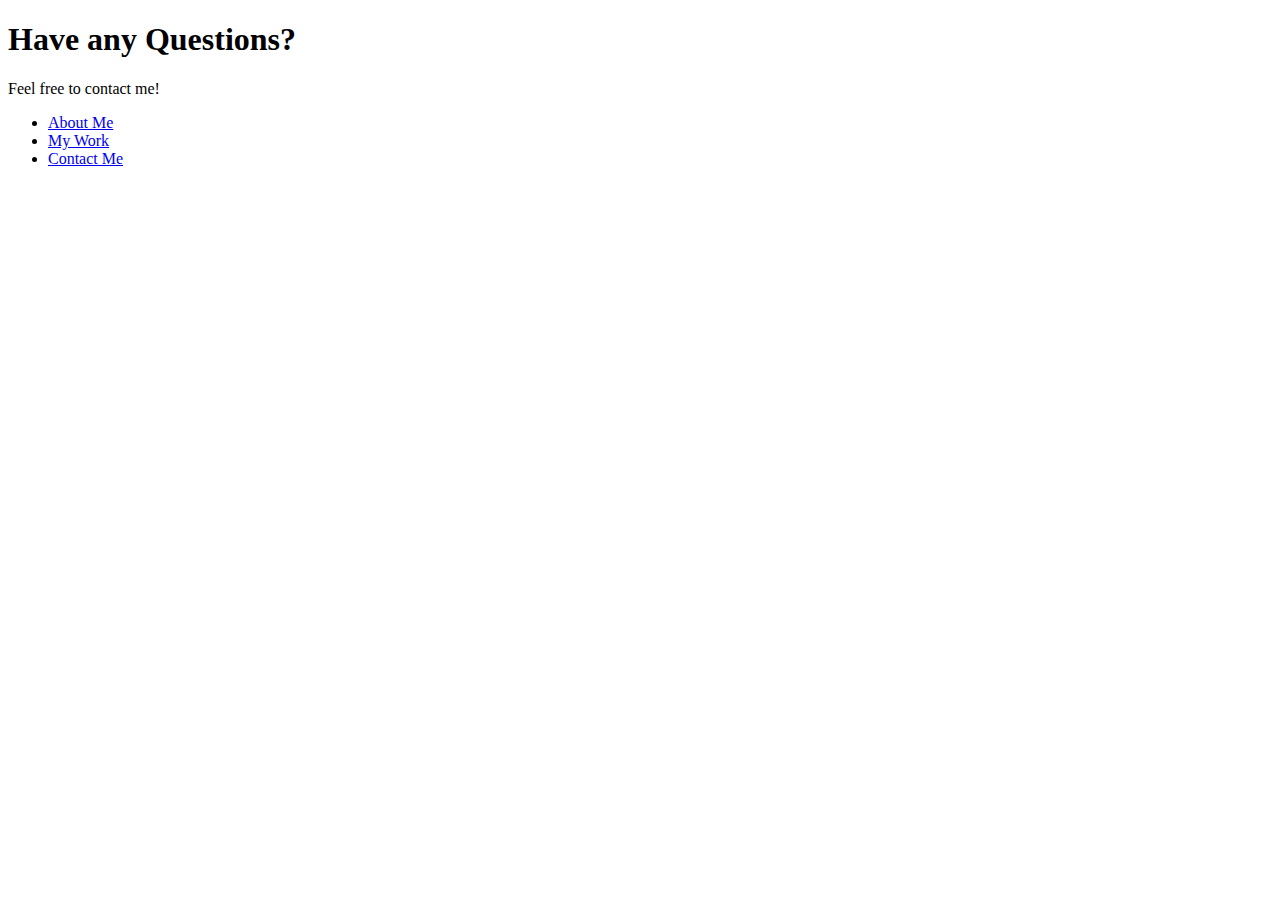
==== 02-Homework/contact.html @ 8a2502c8 "previous repo had a index.lock error so had to create to repository and HTML and CSS, square 1" ====
<!DOCTYPE html>
<html lang="en">

<head>
    <meta charset="UTF-8">
    <meta name="viewport" content="width=
    , initial-scale=1.0">
    <title>Document</title>
    <link href="https://cdn.jsdelivr.net/npm/bootstrap@5.0.0-beta1/dist/css/bootstrap.min.css" rel="stylesheet"
        integrity="sha384-giJF6kkoqNQ00vy+HMDP7azOuL0xtbfIcaT9wjKHr8RbDVddVHyTfAAsrekwKmP1" crossorigin="anonymous">
    </link>
    <link rel="stylesheet" href="styl.css">
</head>

<body>
    <div class="container"></div>
    <div class="jumbotron text-center">
        <h1>Have any Questions?</h1>
        <p>Feel free to contact me!</p>
    </div>
    <div class="row sm-3">
        <ul class="nav nav-pills" float: left;>
            <li class="nav-item">
                <a class="nav-link active" href="index.html">About Me</a>
            </li>
            <li class="nav-item">
                <a class="nav-link" href="portfolio.html">My Work</a>
            </li>
            <li class="nav-item">
                <a class="nav-link" href="contacts.html">Contact Me</a>
            </li>
    </div>
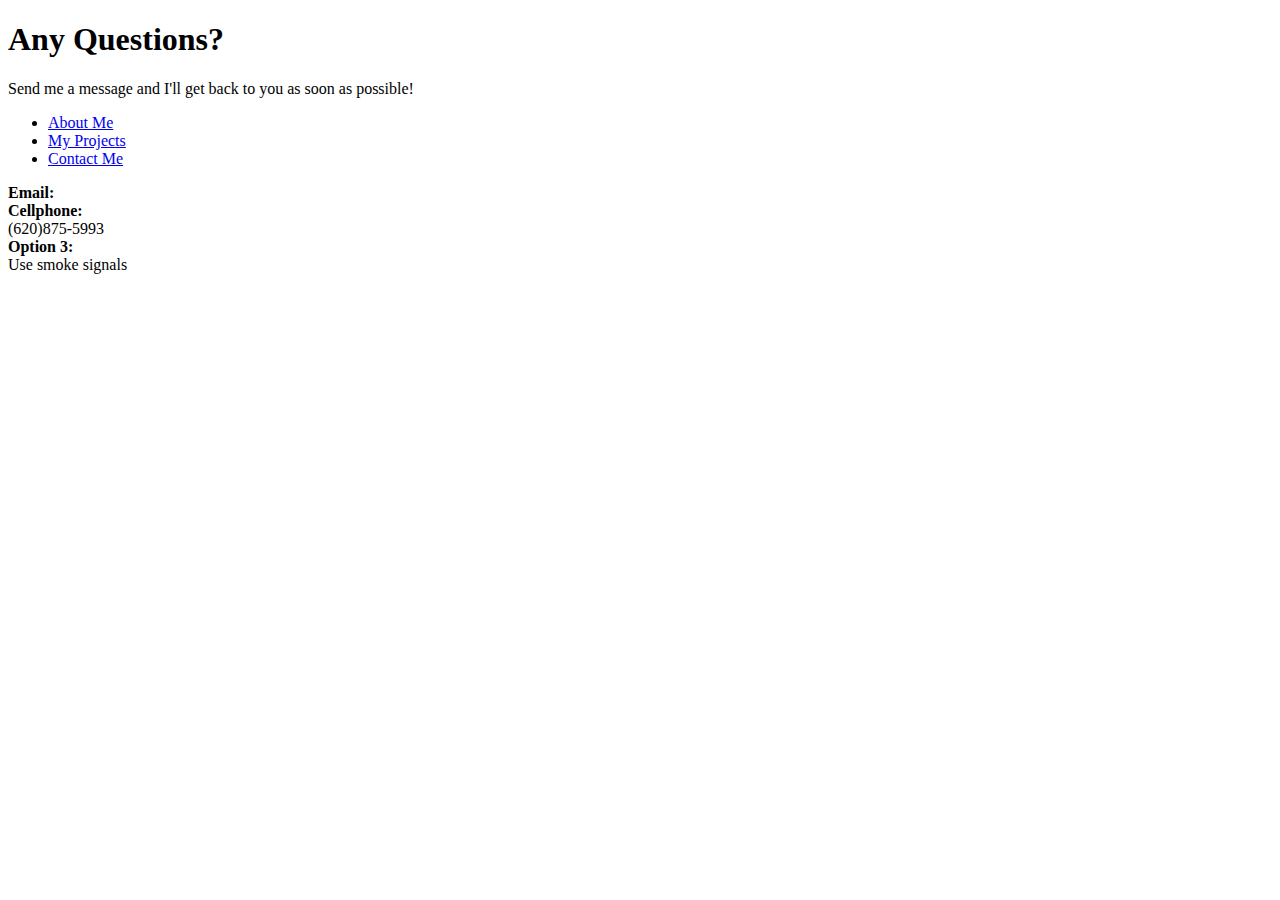
==== commit 30b9ea92: "added information to contact page" ====
--- a/02-Homework/contact.html
+++ b/02-Homework/contact.html
@@ -4,29 +4,38 @@
 <head>
     <meta charset="UTF-8">
     <meta name="viewport" content="width=
-    , initial-scale=1.0">
+    , initial-scale=1">
     <title>Document</title>
     <link href="https://cdn.jsdelivr.net/npm/bootstrap@5.0.0-beta1/dist/css/bootstrap.min.css" rel="stylesheet"
         integrity="sha384-giJF6kkoqNQ00vy+HMDP7azOuL0xtbfIcaT9wjKHr8RbDVddVHyTfAAsrekwKmP1" crossorigin="anonymous">
     </link>
-    <link rel="stylesheet" href="styl.css">
+    <link rel="stylesheet" href="style.css">
+    <meta name="viewport" content="width=device-width, initial-scale=1">
+
 </head>
 
 <body>
-    <div class="container"></div>
+    <div class="container pt-3"></div>
     <div class="jumbotron text-center">
-        <h1>Have any Questions?</h1>
-        <p>Feel free to contact me!</p>
+        <h1>Any Questions?</h1>
+        <p>Send me a message and I'll get back to you as soon as possible!</p>
     </div>
-    <div class="row sm-3">
+    <div class="containter">
+            <div class="row sm-3">
         <ul class="nav nav-pills" float: left;>
             <li class="nav-item">
                 <a class="nav-link active" href="index.html">About Me</a>
             </li>
             <li class="nav-item">
-                <a class="nav-link" href="portfolio.html">My Work</a>
+                <a class="nav-link" href="portfolio.html">My Projects</a>
             </li>
             <li class="nav-item">
-                <a class="nav-link" href="contacts.html">Contact Me</a>
+                <a class="nav-link" href="contact.html">Contact Me</a>
             </li>
-    </div>+    </div>
+    <div class="container pt-3">
+        <div class="row sm-3"><strong>Email:</strong><br><lgiddings03@gmail class="com"></lgiddings03@gmail></div>
+        <div class="row sm-3"><strong>Cellphone:</strong><br>(620)875-5993</div>
+        <div class="row sm-3"><strong>Option 3:</strong><br>Use smoke signals</div>
+    </div>
+</body>
